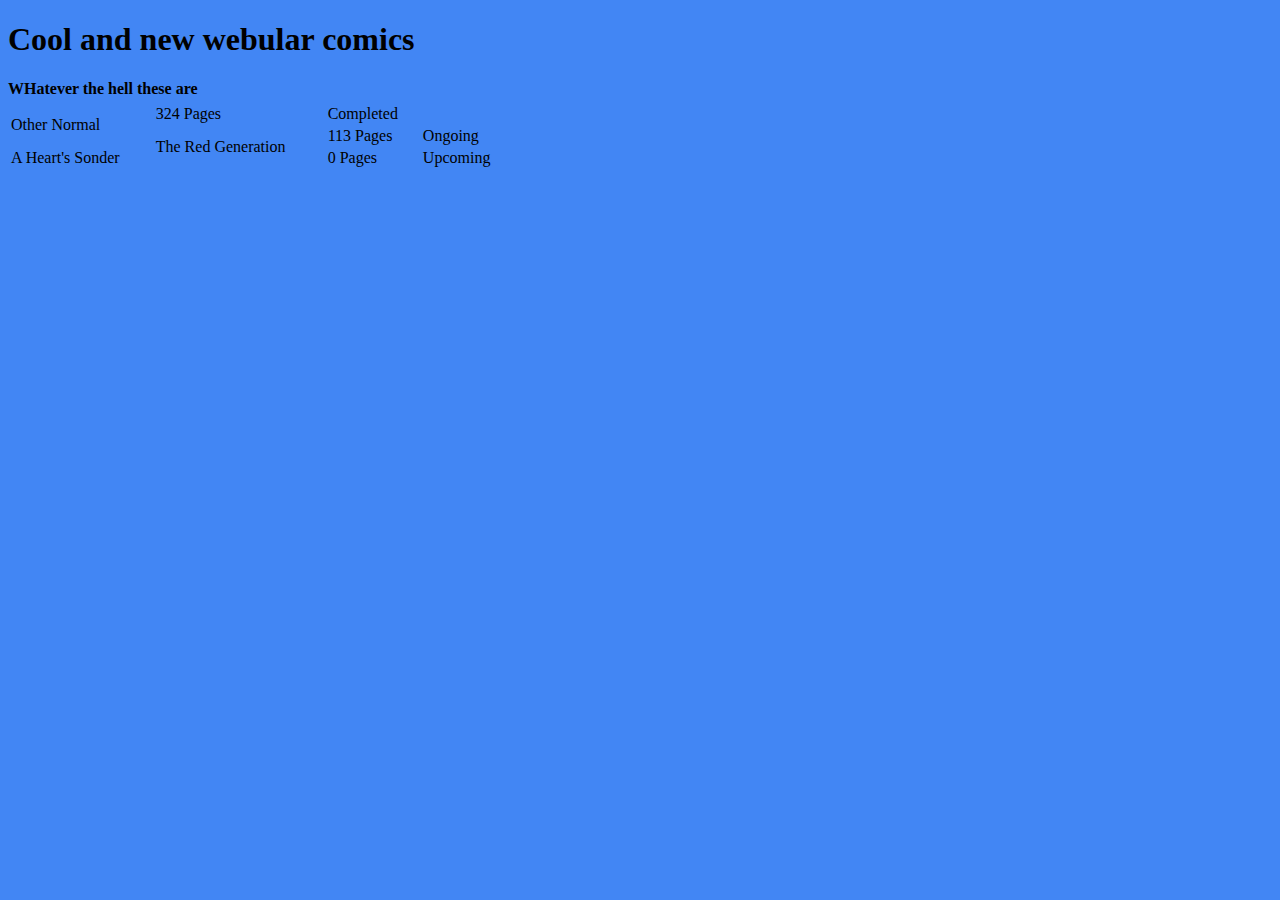
==== index.html @ b39bd66e "Update index.html" ====
<!DOCTYPE html>
<html>
   <link rel="stylesheet" type="text/css" href="clockface.css">
  <h1>Cool and new webular comics</h1>
  <body>
     <b>WHatever the hell these are</b>
  <table style="width:40%" "height:80%""align:center" "background-color:#c5c5c5">
     <th>
        </th>
  <tr>
    <td rowspan="2">Other Normal</td>
    <td>324 Pages</td>
    <td>Completed</td>
  </tr>
  <tr>
    <td rowspan="2">The Red Generation</td>
    <td>113 Pages</td>
    <td>Ongoing</td>
  </tr>
  <tr>
    <td rowspan="2">A Heart's Sonder</td>
    <td>0 Pages</td> 
    <td>Upcoming</td>
  </tr>
</table>
  </body>
</html>
---- clockface.css ----
body {
  background-color: #4286f4;
}
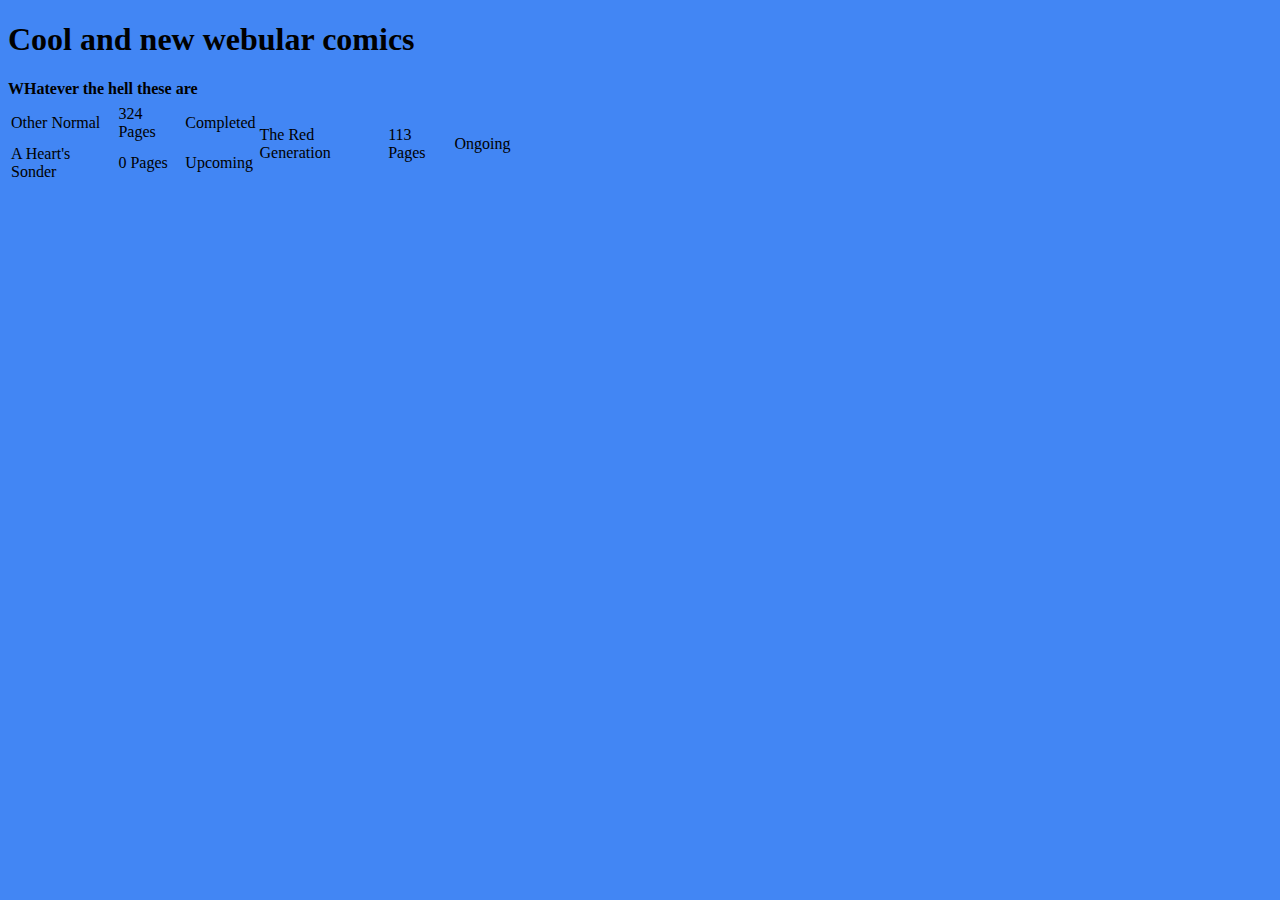
==== commit baab5f69: "Update index.html" ====
--- a/index.html
+++ b/index.html
@@ -9,18 +9,18 @@
         </th>
   <tr>
     <td rowspan="2">Other Normal</td>
-    <td>324 Pages</td>
-    <td>Completed</td>
+    <td rowspan="2">324 Pages</td>
+    <td rowspan="2">Completed</td>
   </tr>
   <tr>
     <td rowspan="2">The Red Generation</td>
-    <td>113 Pages</td>
-    <td>Ongoing</td>
+    <td rowspan="2">113 Pages</td>
+    <td rowspan="2">Ongoing</td>
   </tr>
   <tr>
     <td rowspan="2">A Heart's Sonder</td>
-    <td>0 Pages</td> 
-    <td>Upcoming</td>
+    <td rowspan="2">0 Pages</td> 
+    <td rowspan="2">Upcoming</td>
   </tr>
 </table>
   </body>
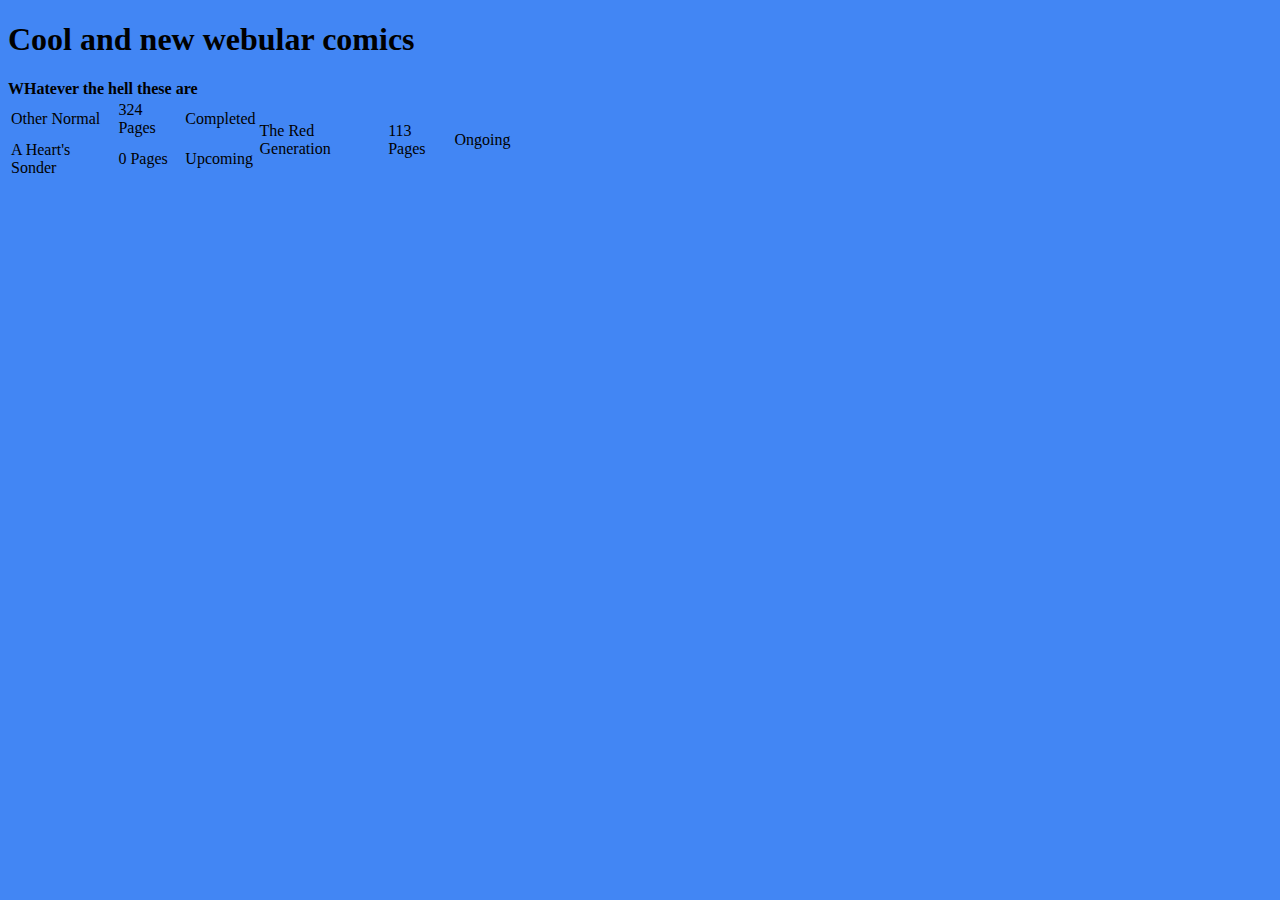
==== commit afd1bef8: "Update index.html" ====
--- a/index.html
+++ b/index.html
@@ -4,9 +4,7 @@
   <h1>Cool and new webular comics</h1>
   <body>
      <b>WHatever the hell these are</b>
-  <table style="width:40%" "height:80%""align:center" "background-color:#c5c5c5">
-     <th>
-        </th>
+  <table style="width:40%" "height:80%""align:center" "background-color:#c5c5c5" "border:solid" "border-color:#c3c3c3" "padding-left:15%">
   <tr>
     <td rowspan="2">Other Normal</td>
     <td rowspan="2">324 Pages</td>
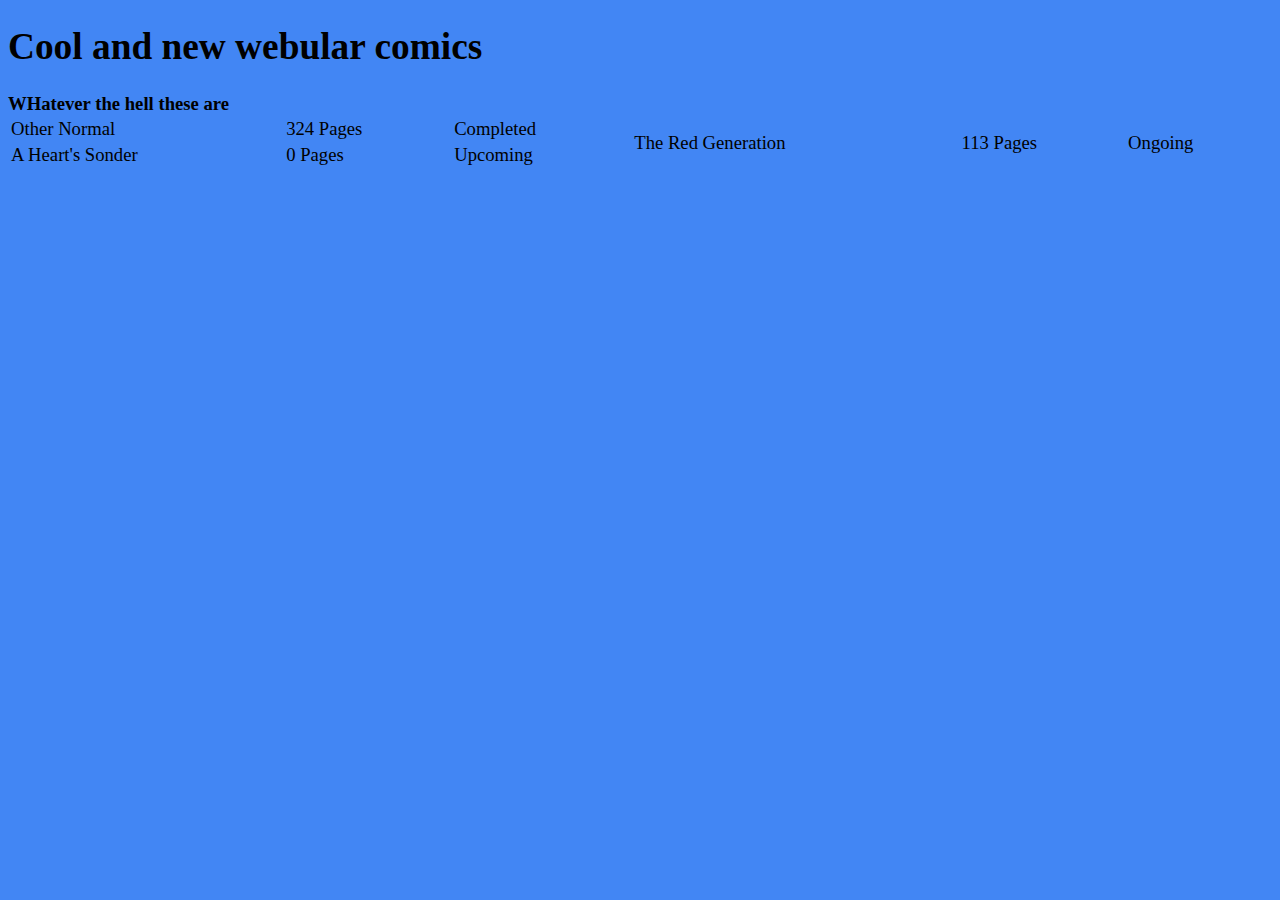
==== commit 35faaa13: "Update index.html" ====
--- a/index.html
+++ b/index.html
@@ -4,7 +4,8 @@
   <h1>Cool and new webular comics</h1>
   <body>
      <b>WHatever the hell these are</b>
-  <table style="width:40%" "height:80%""align:center" "background-color:#c5c5c5" "border:solid" "border-color:#c3c3c3" "padding-left:15%">
+     <table>
+  <table style="width:100%">
   <tr>
     <td rowspan="2">Other Normal</td>
     <td rowspan="2">324 Pages</td>
--- a/clockface.css
+++ b/clockface.css
@@ -1,4 +1,10 @@
 
 body {
   background-color: #4286f4;
+  font-size: 14pt;
+  font-family: "Trebuchet MS";
+  
 }
+table {
+  "background-color:#c5c5c5" "border:solid" "border-color:#c3c3c3" "padding-left:15%"
+}
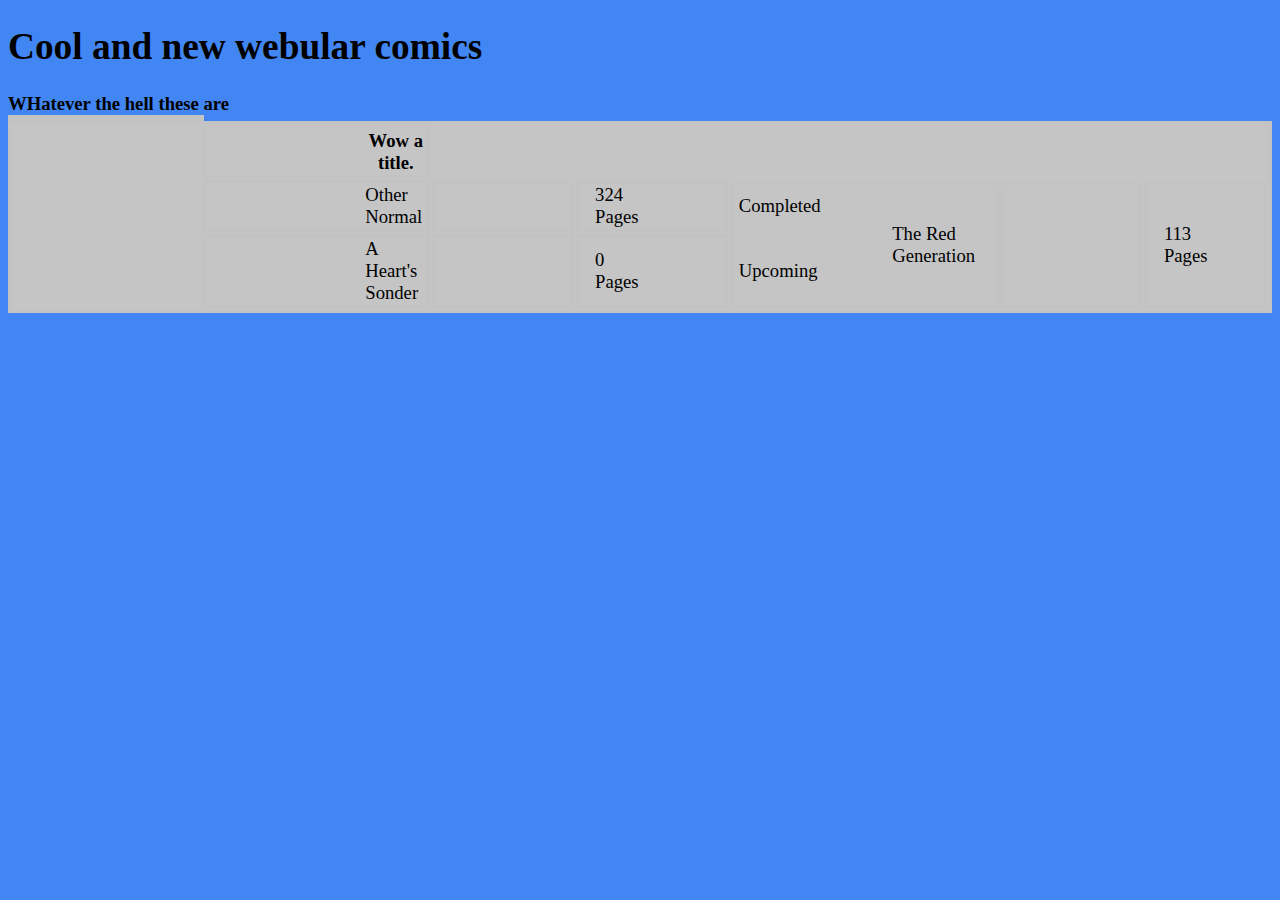
==== commit 36725871: "Update index.html" ====
--- a/index.html
+++ b/index.html
@@ -6,6 +6,9 @@
      <b>WHatever the hell these are</b>
      <table>
   <table style="width:100%">
+     <th>
+        Wow a title.
+        </th>
   <tr>
     <td rowspan="2">Other Normal</td>
     <td rowspan="2">324 Pages</td>
--- a/clockface.css
+++ b/clockface.css
@@ -5,6 +5,9 @@
   font-family: "Trebuchet MS";
   
 }
-table {
-  "background-color:#c5c5c5" "border:solid" "border-color:#c3c3c3" "padding-left:15%"
+table, th, td {
+  background-color:#c5c5c5; 
+  border:solid;
+  border-color:#c3c3c3;
+  padding-left:15%;
 }
